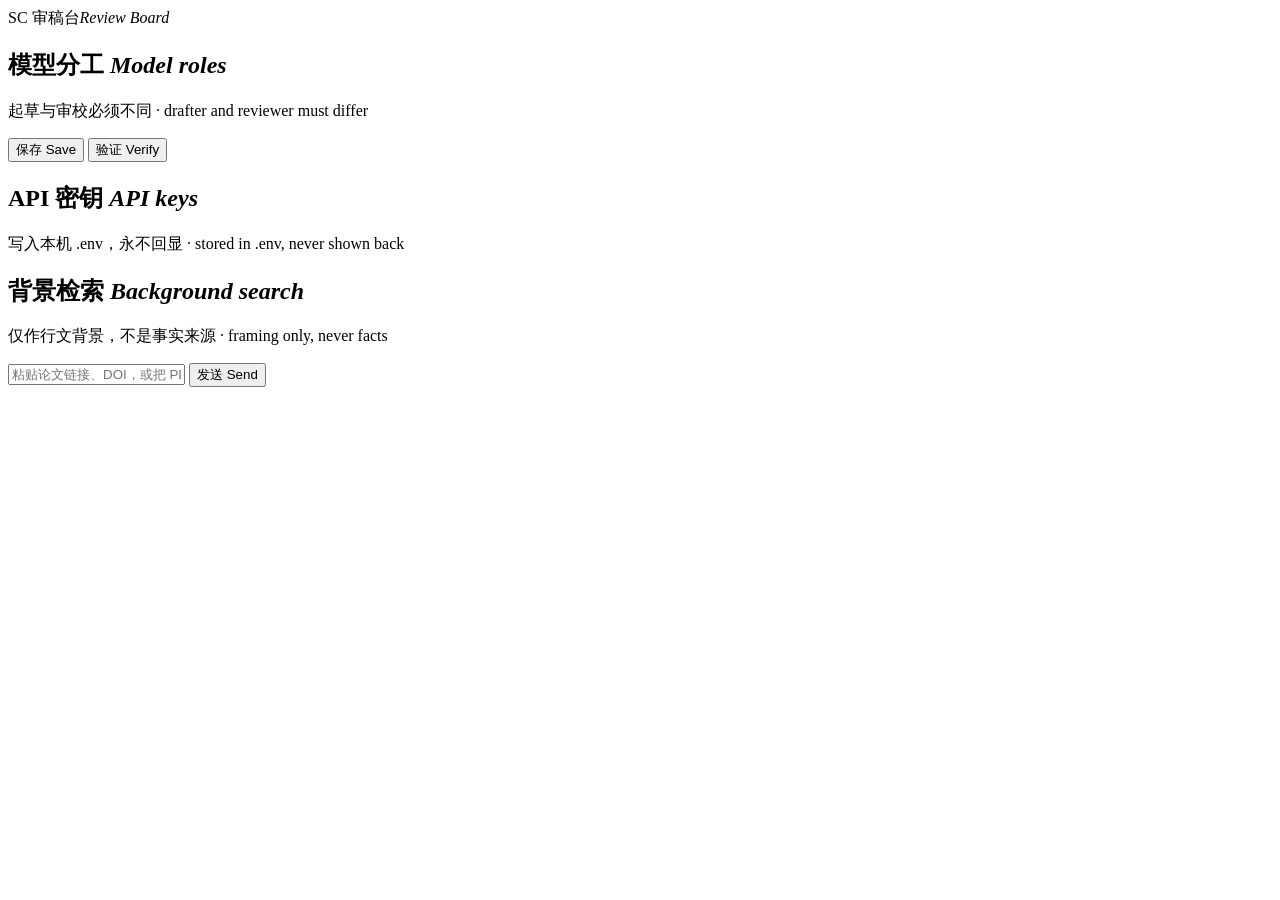
==== webui/static/index.html @ f2e26bb5 "feat(webui): the review board page Three surfaces: a chip-driven dialog that fills the run parameter" ====
<!doctype html>
<html lang="zh-CN">
<head>
<meta charset="utf-8">
<meta name="viewport" content="width=device-width, initial-scale=1">
<title>SciComm 审稿台 · Review Board</title>
<link rel="preconnect" href="https://fonts.googleapis.com">
<link rel="preconnect" href="https://fonts.gstatic.com" crossorigin>
<link href="https://fonts.googleapis.com/css2?family=IBM+Plex+Mono:wght@400;500;600&family=IBM+Plex+Sans:wght@400;500;600;700&family=Source+Serif+4:opsz,wght@8..60,400;8..60,600&display=swap" rel="stylesheet">
<link rel="stylesheet" href="/static/board.css">
</head>
<body>

<!-- ── sidebar: the instrument panel ─────────────────────────────────── -->
<aside id="sidebar" aria-label="Agent settings">
  <header class="masthead">
    <span class="masthead-mark">SC</span>
    <span class="masthead-name">审稿台<em>Review Board</em></span>
  </header>

  <div id="rule3" class="alarm" hidden>
    起草与审校用了同一个模型，审校无法给自己打分。
    <em>Drafting and checking are set to the same model — pick a different reviewer.</em>
  </div>

  <section class="panel">
    <h2>模型分工 <em>Model roles</em></h2>
    <p class="note">起草与审校必须不同 · drafter and reviewer must differ</p>
    <div id="roles"></div>
    <div class="panel-actions">
      <button id="save-models" class="btn">保存 Save</button>
      <button id="verify-models" class="btn btn-quiet">验证 Verify</button>
    </div>
  </section>

  <section class="panel">
    <h2>API 密钥 <em>API keys</em></h2>
    <p class="note">写入本机 .env，永不回显 · stored in .env, never shown back</p>
    <div id="keys"></div>
  </section>

  <section class="panel">
    <h2>背景检索 <em>Background search</em></h2>
    <p class="note">仅作行文背景，不是事实来源 · framing only, never facts</p>
    <div id="sources" class="checkrow"></div>
  </section>
</aside>

<!-- ── main: submission slip, then manuscript ────────────────────────── -->
<main id="main">
  <section id="dialog" aria-live="polite"></section>

  <form id="composer" autocomplete="off">
    <input id="entry" type="text" placeholder="粘贴论文链接、DOI，或把 PDF 拖进来 · Paste a link or DOI, or drop a PDF">
    <button class="btn btn-solid" type="submit">发送 Send</button>
  </form>

  <section id="board" hidden></section>
</main>

<!-- ── apparatus: the ledger this draft is tethered to ───────────────── -->
<aside id="apparatus" aria-label="Claim ledger and sources" hidden></aside>

<!-- the signature: a hairline from a flagged sentence to its ledger entry -->
<svg id="tether" aria-hidden="true"></svg>

<div id="popover" role="dialog" aria-label="Flag" hidden></div>
<div id="toast" role="status" aria-live="polite" hidden></div>

<script src="/static/board.js"></script>
</body>
</html>
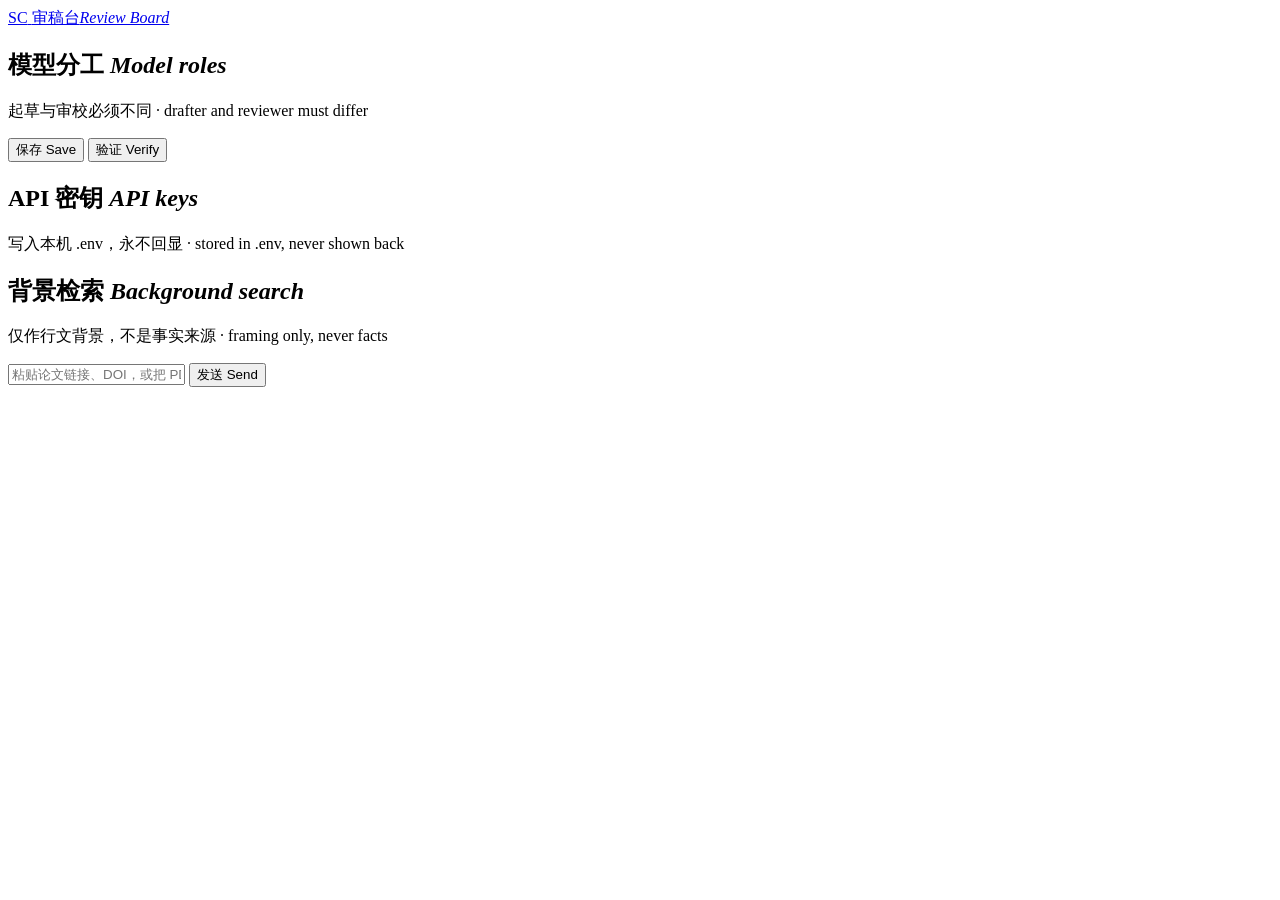
==== commit 06edc0e4: "feat(webui): an overview page at /, board moves to /board Opens with the thesis shown rather than cl" ====
--- a/webui/static/index.html
+++ b/webui/static/index.html
@@ -13,10 +13,10 @@
 
 <!-- ── sidebar: the instrument panel ─────────────────────────────────── -->
 <aside id="sidebar" aria-label="Agent settings">
-  <header class="masthead">
+  <a class="masthead" href="/" title="返回概览 · back to the overview">
     <span class="masthead-mark">SC</span>
     <span class="masthead-name">审稿台<em>Review Board</em></span>
-  </header>
+  </a>
 
   <div id="rule3" class="alarm" hidden>
     起草与审校用了同一个模型，审校无法给自己打分。
@@ -65,6 +65,23 @@
 <svg id="tether" aria-hidden="true"></svg>
 
 <div id="popover" role="dialog" aria-label="Flag" hidden></div>
+
+<!-- select any passage in a draft and ask for it to be changed -->
+<button id="pill" type="button" hidden>改写 Rewrite</button>
+
+<div id="rewriter" role="dialog" aria-label="改写 Rewrite" hidden>
+  <h3>改写这段 · Rewrite this</h3>
+  <blockquote class="rw-target"></blockquote>
+  <div class="rw-thread"></div>
+  <textarea class="rw-ask" rows="2" aria-label="想怎么改 how it should change"
+            placeholder="想怎么改？例如：写短一点／别那么耸动／先说样本量 · ⌘↵ 发送"></textarea>
+  <div class="rw-actions">
+    <button class="btn btn-solid rw-send" type="button">发送 Send</button>
+    <button class="btn rw-apply" type="button">应用 Apply</button>
+    <button class="btn btn-quiet rw-cancel" type="button">取消 Cancel</button>
+  </div>
+  <p class="rw-note">事实仍以依据清单为准，改写不会新增事实。<br>The ledger still bounds the result — a rewrite never adds a fact.</p>
+</div>
 <div id="toast" role="status" aria-live="polite" hidden></div>
 
 <script src="/static/board.js"></script>
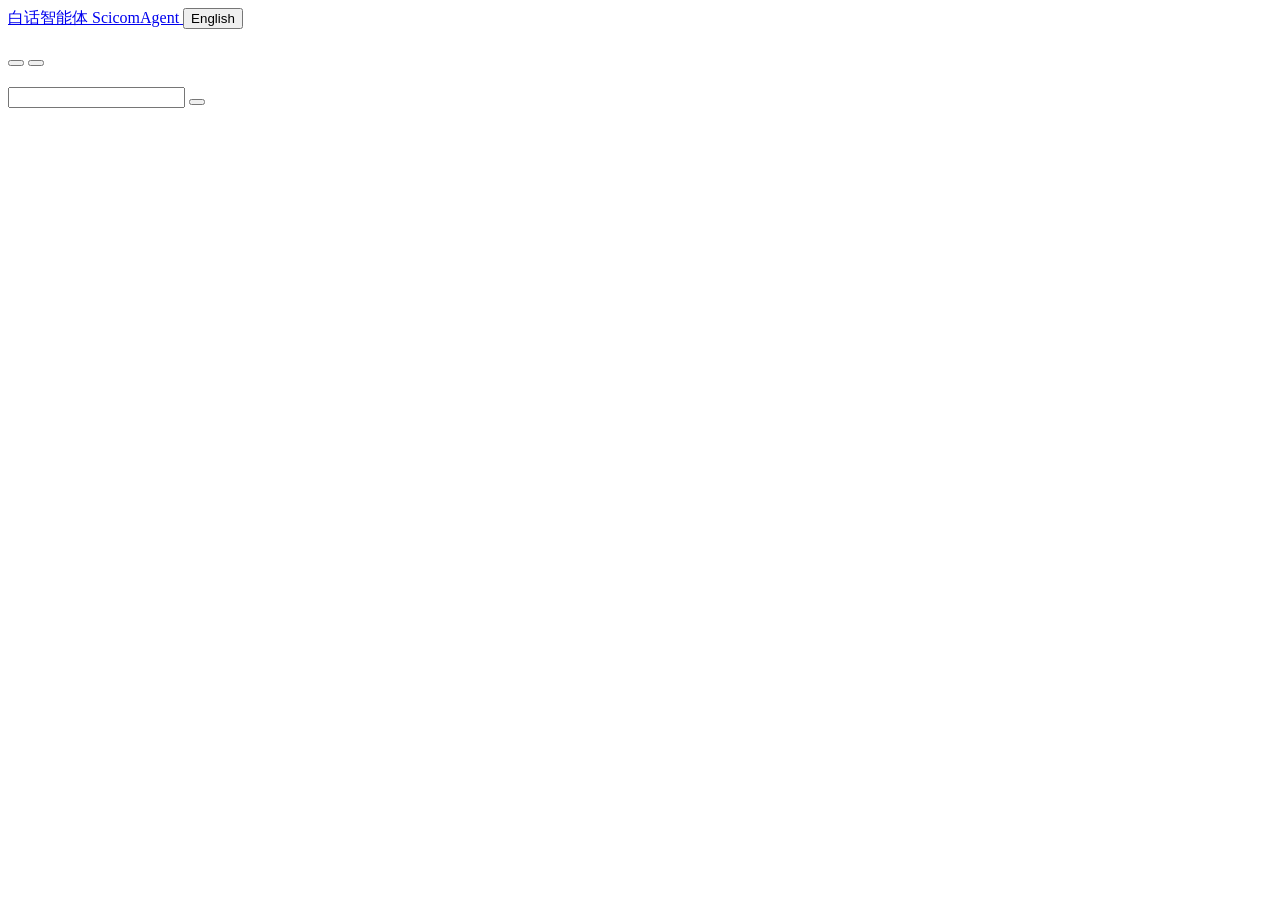
==== commit e9c0f12c: "feat(ui): 中文/English modes, ScicomAgent naming, key-aware model pickers The interface spoke both lan" ====
--- a/webui/static/index.html
+++ b/webui/static/index.html
@@ -3,7 +3,8 @@
 <head>
 <meta charset="utf-8">
 <meta name="viewport" content="width=device-width, initial-scale=1">
-<title>SciComm 审稿台 · Review Board</title>
+<title>ScicomAgent</title>
+<meta data-i18n-doctitle="app.title.board">
 <link rel="preconnect" href="https://fonts.googleapis.com">
 <link rel="preconnect" href="https://fonts.gstatic.com" crossorigin>
 <link href="https://fonts.googleapis.com/css2?family=IBM+Plex+Mono:wght@400;500;600&family=IBM+Plex+Sans:wght@400;500;600;700&family=Source+Serif+4:opsz,wght@8..60,400;8..60,600&display=swap" rel="stylesheet">
@@ -12,78 +13,76 @@
 <body>
 
 <!-- ── sidebar: the instrument panel ─────────────────────────────────── -->
-<aside id="sidebar" aria-label="Agent settings">
-  <a class="masthead" href="/" title="返回概览 · back to the overview">
-    <span class="masthead-mark">SC</span>
-    <span class="masthead-name">审稿台<em>Review Board</em></span>
-  </a>
+<aside id="sidebar" aria-label="Settings">
+  <header class="masthead-row">
+    <a class="masthead" href="/" data-i18n-title="nav.overview">
+      <span class="masthead-name" data-i18n="app.name">白话智能体</span>
+      <span class="masthead-sub" data-i18n="app.sub">ScicomAgent</span>
+    </a>
+    <button class="btn btn-lang" type="button" data-lang-switch data-i18n-title="lang.label">English</button>
+  </header>
 
-  <div id="rule3" class="alarm" hidden>
-    起草与审校用了同一个模型，审校无法给自己打分。
-    <em>Drafting and checking are set to the same model — pick a different reviewer.</em>
-  </div>
+  <div id="rule3" class="alarm" hidden data-i18n="settings.rule3"></div>
 
   <section class="panel">
-    <h2>模型分工 <em>Model roles</em></h2>
-    <p class="note">起草与审校必须不同 · drafter and reviewer must differ</p>
+    <h2 data-i18n="settings.roles"></h2>
+    <p class="note" data-i18n="settings.rolesNote"></p>
     <div id="roles"></div>
     <div class="panel-actions">
-      <button id="save-models" class="btn">保存 Save</button>
-      <button id="verify-models" class="btn btn-quiet">验证 Verify</button>
+      <button id="save-models" class="btn" data-i18n="settings.save"></button>
+      <button id="verify-models" class="btn btn-quiet" data-i18n="settings.verify"></button>
     </div>
   </section>
 
   <section class="panel">
-    <h2>API 密钥 <em>API keys</em></h2>
-    <p class="note">写入本机 .env，永不回显 · stored in .env, never shown back</p>
-    <div id="keys"></div>
+    <h2 data-i18n="settings.keys"></h2>
+    <p class="note" data-i18n="settings.keysNote"></p>
+    <div id="keys" class="keystatus"></div>
   </section>
 
   <section class="panel">
-    <h2>背景检索 <em>Background search</em></h2>
-    <p class="note">仅作行文背景，不是事实来源 · framing only, never facts</p>
+    <h2 data-i18n="settings.sources"></h2>
+    <p class="note" data-i18n="settings.sourcesNote"></p>
     <div id="sources" class="checkrow"></div>
   </section>
 </aside>
 
-<!-- ── main: submission slip, then manuscript ────────────────────────── -->
+<!-- ── main: the conversation, then the manuscript ───────────────────── -->
 <main id="main">
   <section id="dialog" aria-live="polite"></section>
 
   <form id="composer" autocomplete="off">
-    <input id="entry" type="text" placeholder="粘贴论文链接、DOI，或把 PDF 拖进来 · Paste a link or DOI, or drop a PDF">
-    <button class="btn btn-solid" type="submit">发送 Send</button>
+    <input id="entry" type="text" data-i18n-placeholder="board.composer">
+    <button class="btn btn-solid" type="submit" data-i18n="board.send"></button>
   </form>
 
   <section id="board" hidden></section>
 </main>
 
-<!-- ── apparatus: the ledger this draft is tethered to ───────────────── -->
-<aside id="apparatus" aria-label="Claim ledger and sources" hidden></aside>
+<aside id="apparatus" aria-label="Claim ledger" hidden></aside>
 
-<!-- the signature: a hairline from a flagged sentence to its ledger entry -->
 <svg id="tether" aria-hidden="true"></svg>
 
-<div id="popover" role="dialog" aria-label="Flag" hidden></div>
+<div id="popover" role="dialog" hidden></div>
 
-<!-- select any passage in a draft and ask for it to be changed -->
-<button id="pill" type="button" hidden>改写 Rewrite</button>
+<button id="pill" type="button" hidden data-i18n="rewrite.pill"></button>
 
-<div id="rewriter" role="dialog" aria-label="改写 Rewrite" hidden>
-  <h3>改写这段 · Rewrite this</h3>
+<div id="rewriter" role="dialog" hidden>
+  <h3 data-i18n="rewrite.head"></h3>
   <blockquote class="rw-target"></blockquote>
   <div class="rw-thread"></div>
-  <textarea class="rw-ask" rows="2" aria-label="想怎么改 how it should change"
-            placeholder="想怎么改？例如：写短一点／别那么耸动／先说样本量 · ⌘↵ 发送"></textarea>
+  <textarea class="rw-ask" rows="2" data-i18n-placeholder="rewrite.ask" data-i18n-aria="rewrite.head"></textarea>
   <div class="rw-actions">
-    <button class="btn btn-solid rw-send" type="button">发送 Send</button>
-    <button class="btn rw-apply" type="button">应用 Apply</button>
-    <button class="btn btn-quiet rw-cancel" type="button">取消 Cancel</button>
+    <button class="btn btn-solid rw-send" type="button" data-i18n="rewrite.send"></button>
+    <button class="btn rw-apply" type="button" data-i18n="rewrite.apply"></button>
+    <button class="btn btn-quiet rw-cancel" type="button" data-i18n="rewrite.cancel"></button>
   </div>
-  <p class="rw-note">事实仍以依据清单为准，改写不会新增事实。<br>The ledger still bounds the result — a rewrite never adds a fact.</p>
+  <p class="rw-note" data-i18n="rewrite.note"></p>
 </div>
+
 <div id="toast" role="status" aria-live="polite" hidden></div>
 
+<script src="/static/i18n.js"></script>
 <script src="/static/board.js"></script>
 </body>
 </html>
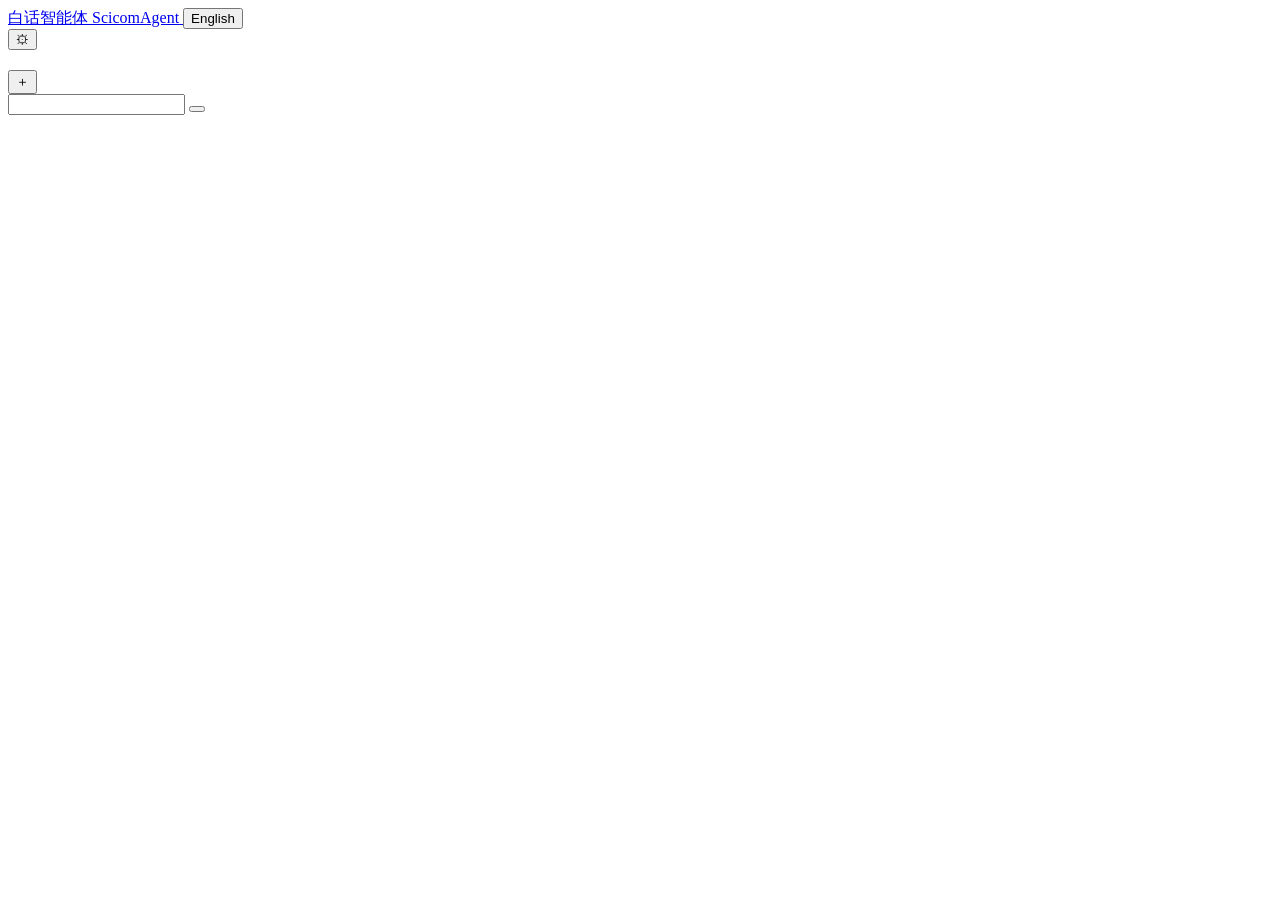
==== commit de456af1: "feat(board): history in the rail, settings behind one door The rail was 288px of permanent configura" ====
--- a/webui/static/index.html
+++ b/webui/static/index.html
@@ -12,8 +12,8 @@
 </head>
 <body>
 
-<!-- ── sidebar: the instrument panel ─────────────────────────────────── -->
-<aside id="sidebar" aria-label="Settings">
+<!-- ── rail: where you left off ──────────────────────────────────────── -->
+<aside id="sidebar" aria-label="History and settings">
   <header class="masthead-row">
     <a class="masthead" href="/" data-i18n-title="nav.overview">
       <span class="masthead-name" data-i18n="app.name">白话智能体</span>
@@ -22,28 +22,19 @@
     <button class="btn btn-lang" type="button" data-lang-switch data-i18n-title="lang.label">English</button>
   </header>
 
+  <button id="open-settings" class="railbtn" type="button">
+    <span class="gear" aria-hidden="true">⚙</span><span data-i18n="settings.open"></span>
+  </button>
+
+  <!-- a blocking condition must stay visible even with the dialog shut -->
   <div id="rule3" class="alarm" hidden data-i18n="settings.rule3"></div>
 
-  <section class="panel">
-    <h2 data-i18n="settings.roles"></h2>
-    <p class="note" data-i18n="settings.rolesNote"></p>
-    <div id="roles"></div>
-    <div class="panel-actions">
-      <button id="save-models" class="btn" data-i18n="settings.save"></button>
-      <button id="verify-models" class="btn btn-quiet" data-i18n="settings.verify"></button>
-    </div>
-  </section>
-
-  <section class="panel">
-    <h2 data-i18n="settings.keys"></h2>
-    <p class="note" data-i18n="settings.keysNote"></p>
-    <div id="keys" class="keystatus"></div>
-  </section>
-
-  <section class="panel">
-    <h2 data-i18n="settings.sources"></h2>
-    <p class="note" data-i18n="settings.sourcesNote"></p>
-    <div id="sources" class="checkrow"></div>
+  <section class="panel rail-history">
+    <h2 data-i18n="history.head"></h2>
+    <button id="new-run" class="railbtn railbtn-quiet" type="button">
+      <span aria-hidden="true">＋</span><span data-i18n="history.new"></span>
+    </button>
+    <div id="history"></div>
   </section>
 </aside>
 
@@ -62,6 +53,38 @@
 <aside id="apparatus" aria-label="Claim ledger" hidden></aside>
 
 <svg id="tether" aria-hidden="true"></svg>
+
+<!-- ── settings: one door, three rooms ───────────────────────────────── -->
+<div id="settings-scrim" hidden></div>
+<div id="settings" role="dialog" aria-modal="true" data-i18n-aria="settings.open" hidden>
+  <header class="dlg-head">
+    <div class="dlg-tabs" role="tablist">
+      <button class="dlg-tab" role="tab" data-tab="models" data-i18n="settings.tabModels"></button>
+      <button class="dlg-tab" role="tab" data-tab="keys" data-i18n="settings.tabKeys"></button>
+      <button class="dlg-tab" role="tab" data-tab="search" data-i18n="settings.tabSearch"></button>
+    </div>
+    <button id="close-settings" class="btn btn-quiet" type="button" data-i18n="settings.close"></button>
+  </header>
+
+  <section class="dlg-panel" data-panel="models">
+    <p class="note" data-i18n="settings.rolesNote"></p>
+    <div id="roles"></div>
+    <div class="panel-actions">
+      <button id="save-models" class="btn btn-solid" data-i18n="settings.save"></button>
+      <button id="verify-models" class="btn" data-i18n="settings.verify"></button>
+    </div>
+  </section>
+
+  <section class="dlg-panel" data-panel="keys" hidden>
+    <p class="note" data-i18n="settings.keysNote"></p>
+    <div id="keys" class="keystatus"></div>
+  </section>
+
+  <section class="dlg-panel" data-panel="search" hidden>
+    <p class="note" data-i18n="settings.sourcesNote"></p>
+    <div id="sources" class="checkrow"></div>
+  </section>
+</div>
 
 <div id="popover" role="dialog" hidden></div>
 
